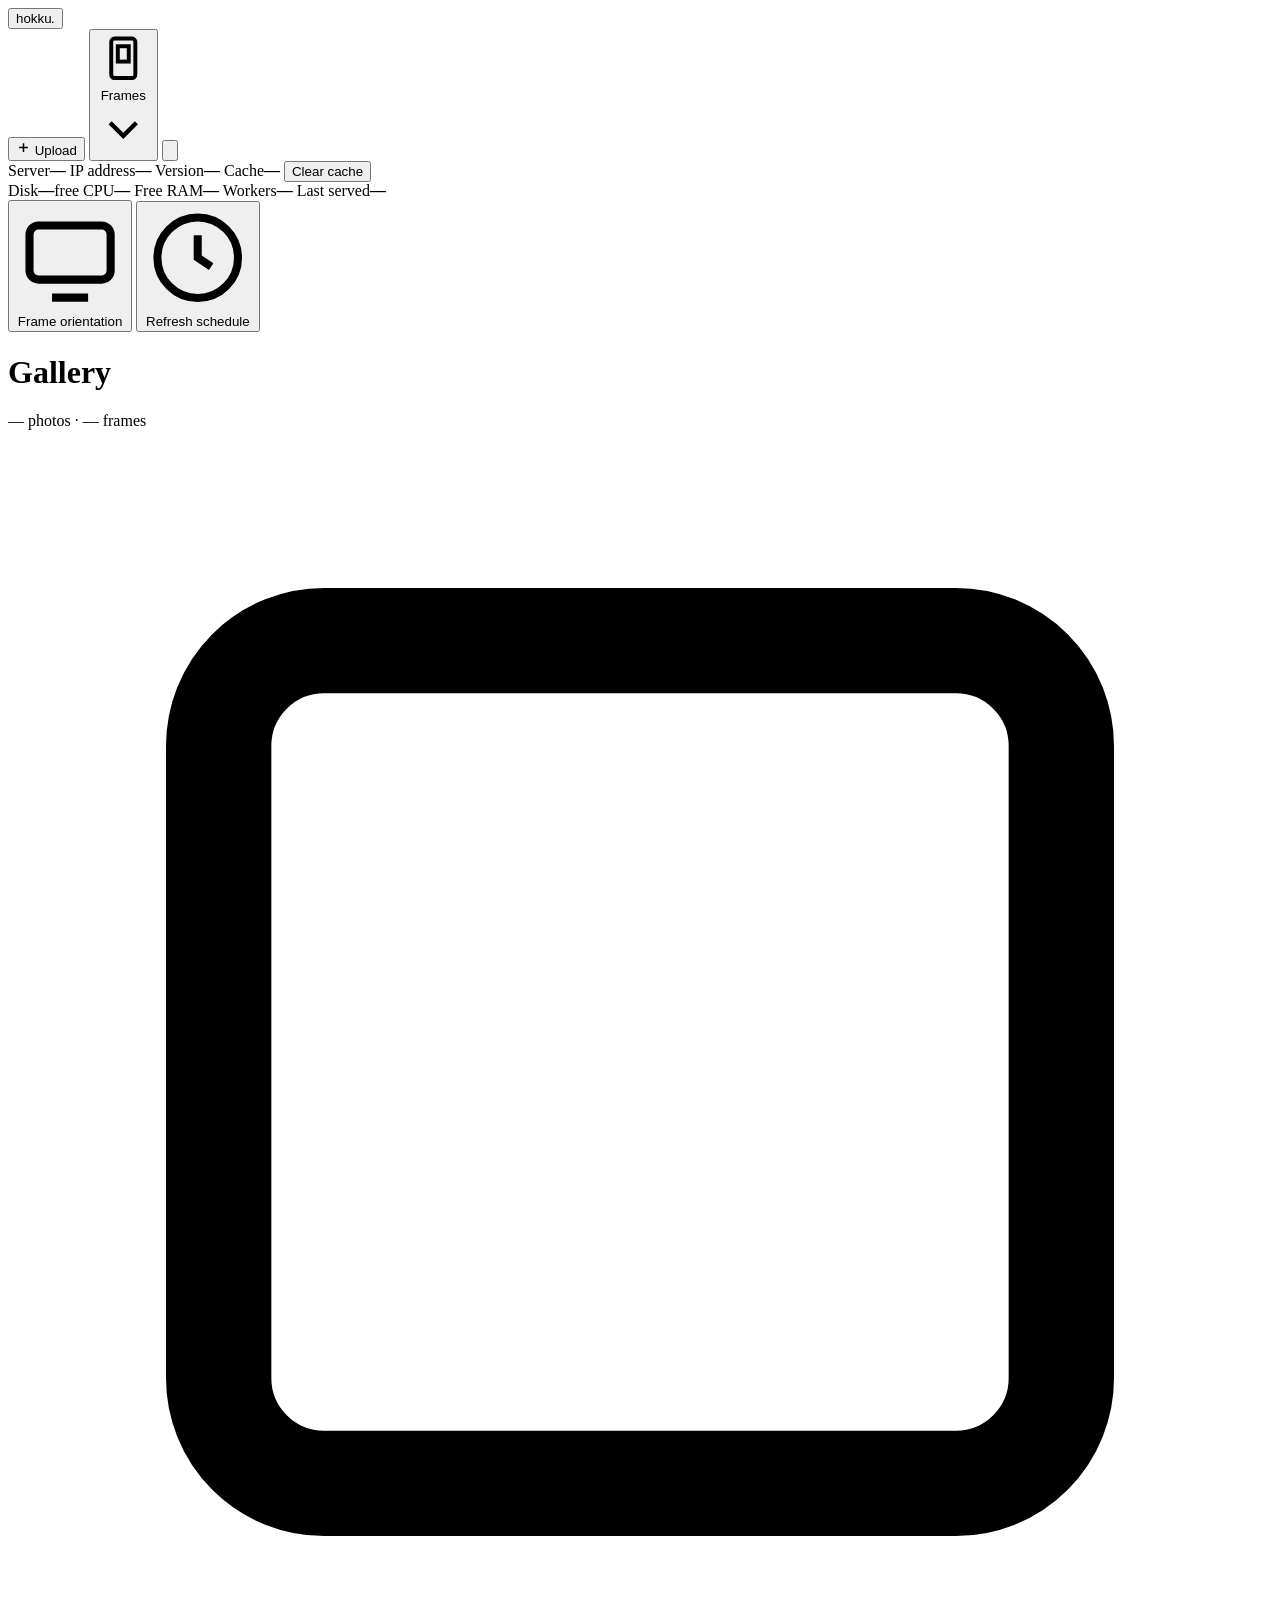
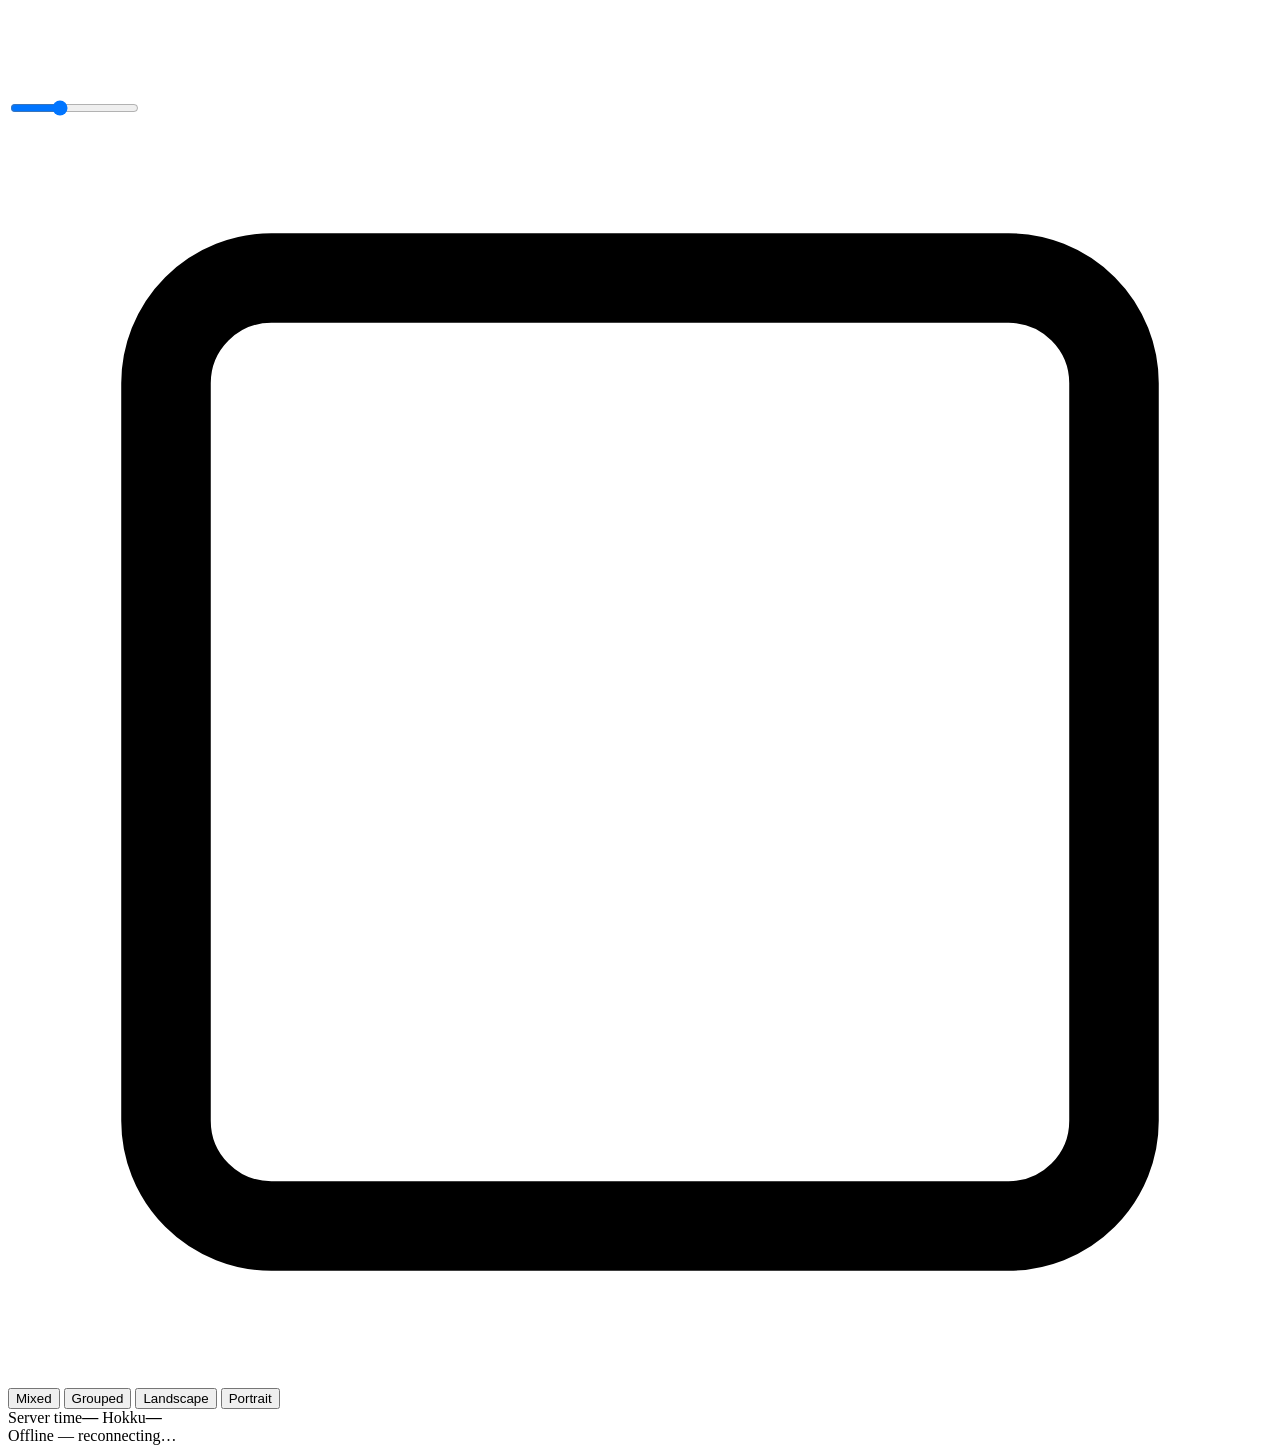
==== webserver/static/app/index.html @ 67460b88 "Frames: read-only frame preview modal (now / up next) from the drawer card + menu" ====
<!doctype html>
<!-- Hokku — new web UI (Step 2 port of Plans/prototypes/app-mockup.html).
     Served at /hokku/static/app/index.html by the existing static route; the old UI
     at /hokku/ui is untouched. No build step: vanilla ES modules + two CSS files. -->
<html lang="en">
<head>
  <meta charset="utf-8">
  <meta name="viewport" content="width=device-width, initial-scale=1">
  <title>hokku.</title>
  <link rel="icon" href="data:image/svg+xml,%3Csvg xmlns='http://www.w3.org/2000/svg' viewBox='0 0 24 24'%3E%3Crect x='6.5' y='3' width='11' height='18' rx='1.5' fill='none' stroke='%23EDEBE5' stroke-width='1.8'/%3E%3Crect x='9.5' y='6.5' width='5' height='7' fill='none' stroke='%23EDEBE5' stroke-width='1.8'/%3E%3C/svg%3E">
  <link rel="stylesheet" href="/hokku/static/app/css/tokens.css">
  <link rel="stylesheet" href="/hokku/static/app/css/app.css">
  <script type="module" src="/hokku/static/app/js/main.js"></script>
</head>
<body>

<header class="bar">
  <!-- the wordmark IS the server button: online dot + hover ring, no border -->
  <button class="word" id="brand" title="Server" aria-label="Server">
    <span class="wtext">hokku<i>.</i></span><span class="wdot" aria-hidden="true"></span>
  </button>
  <span class="sp"></span>
  <!-- header cluster order (L→R): processing tiles · Upload · Frames · Settings -->
  <div class="status-tiles" id="status-tiles" aria-live="polite"></div>
  <button class="up" id="upload-btn">
    <svg viewBox="0 0 24 24" width="15" height="15" fill="none" stroke="currentColor" stroke-width="2.4"><path d="M12 5v14M5 12h14"/></svg>
    Upload
  </button>
  <button class="frames-pill" id="fp">
    <svg class="fp-frame" viewBox="0 0 24 24" fill="none" stroke="currentColor" stroke-width="1.8" aria-hidden="true"><rect x="6.5" y="3" width="11" height="18" rx="1.5"/><rect x="9.5" y="6.5" width="5" height="7"/></svg>
    <span class="fdots" id="fdots"></span>
    <span>Frames</span>
    <span class="chev"><svg viewBox="0 0 24 24" fill="none" stroke="currentColor" stroke-width="2"><path d="M6 9l6 6 6-6"/></svg></span>
  </button>
  <button class="icon-pill" id="settings-btn" title="Settings" aria-label="Settings">
    <svg viewBox="0 0 24 24" fill="none" stroke="currentColor" stroke-width="1.8"><circle cx="12" cy="12" r="3"/><path d="M19.4 13a1.65 1.65 0 0 0 .33 1.82l.06.06a2 2 0 1 1-2.83 2.83l-.06-.06a1.65 1.65 0 0 0-1.82-.33 1.65 1.65 0 0 0-1 1.51V21a2 2 0 0 1-4 0v-.09A1.65 1.65 0 0 0 8 19.4a1.65 1.65 0 0 0-1.82.33l-.06.06a2 2 0 1 1-2.83-2.83l.06-.06a1.65 1.65 0 0 0 .33-1.82 1.65 1.65 0 0 0-1.51-1H2a2 2 0 0 1 0-4h.09A1.65 1.65 0 0 0 3.6 8a1.65 1.65 0 0 0-.33-1.82l-.06-.06a2 2 0 1 1 2.83-2.83l.06.06a1.65 1.65 0 0 0 1.82.33H8a1.65 1.65 0 0 0 1-1.51V2a2 2 0 0 1 4 0v.09a1.65 1.65 0 0 0 1 1.51 1.65 1.65 0 0 0 1.82-.33l.06-.06a2 2 0 1 1 2.83 2.83l-.06.06a1.65 1.65 0 0 0-.33 1.82V8a1.65 1.65 0 0 0 1.51 1H22a2 2 0 0 1 0 4h-.09a1.65 1.65 0 0 0-1.51 1z"/></svg>
  </button>
  <!-- native picker: on mobile this opens the OS photo library / camera options -->
  <input type="file" id="file-input" accept="image/*,.heic,.heif,.avif,.jxl" multiple hidden>
</header>

<!-- status-tile dropdown: details for the clicked tile (anchored under it) -->
<div class="status-pop" id="status-pop" hidden></div>

<!-- SERVER drawer (desktop): identity row + live system readouts -->
<div class="drawer" id="server-drawer">
  <div class="inner">
    <span class="fd"><span class="k">Server</span><b class="mono" id="svHost">—</b></span>
    <span class="fd"><span class="k">IP address</span><b class="mono" id="svIp">—</b></span>
    <span class="fd"><span class="k">Version</span><b id="svVersion">—</b><b class="mono commit" id="svCommit"></b></span>
    <span class="cache-group">
      <span class="fd"><span class="k">Cache</span><b id="svCache">—</b></span>
      <button class="ghost" id="clear-cache">Clear cache</button>
    </span>
  </div>
  <!-- live system readouts, polled from /hokku/api/status -->
  <div class="inner readouts">
    <span class="fd"><span class="k">Disk</span><b id="svDisk">—</b><span class="of">free</span></span>
    <span class="fd"><span class="k">CPU</span><b id="svCpu">—</b></span>
    <span class="fd"><span class="k">Free RAM</span><b id="svRam">—</b></span>
    <span class="fd"><span class="k">Workers</span><b id="svWorkersLive">—</b></span>
    <span class="fd"><span class="k">Last served</span><b id="svServed">—</b></span>
  </div>
</div>

<!-- FRAMES panel: one card per connected frame (thumbnail + IP + stats) -->
<div class="drawer frames-panel" id="frames-panel">
  <div class="fpanel-body">
    <div class="fcards" id="fcards"></div>
    <div class="fpanel-actions">
      <button class="ghost" id="edit-orientation">
        <svg viewBox="0 0 24 24" fill="none" stroke="currentColor" stroke-width="1.8" aria-hidden="true"><rect x="3" y="5" width="18" height="12" rx="2"/><path d="M8 21h8"/></svg>
        Frame orientation
      </button>
      <button class="ghost" id="edit-schedule">
        <svg viewBox="0 0 24 24" fill="none" stroke="currentColor" stroke-width="1.8" aria-hidden="true"><circle cx="12" cy="12" r="9"/><path d="M12 7v5l3 2"/></svg>
        Refresh schedule
      </button>
    </div>
  </div>
</div>

<main>
  <div class="head">
    <h1>Gallery</h1>
    <span class="meta" id="meta">— photos · — frames</span>
    <span class="grow"></span>
    <div class="size-ctrl" id="size-ctrl">
      <svg class="ic sm" viewBox="0 0 24 24" fill="none" stroke="currentColor" stroke-width="2"><rect x="4" y="4" width="16" height="16" rx="2"/></svg>
      <input type="range" id="size-slider" min="180" max="560" value="320" aria-label="Thumbnail size">
      <svg class="ic lg" viewBox="0 0 24 24" fill="none" stroke="currentColor" stroke-width="1.7"><rect x="3" y="3" width="18" height="18" rx="2"/></svg>
    </div>
    <div class="ftabs" id="ftabs" role="tablist" aria-label="Arrangement">
      <button data-filter="mixed" role="tab" class="on">Mixed</button>
      <button data-filter="grouped" role="tab">Grouped</button>
      <button data-filter="landscape" role="tab">Landscape</button>
      <button data-filter="portrait" role="tab">Portrait</button>
    </div>
  </div>
  <div id="gallery"></div>
</main>

<!-- slim footer: live server time + version/commit -->
<footer class="foot">
  <span class="fd"><span class="k">Server time</span><b class="mono" id="footTime">—</b></span>
  <span class="grow"></span>
  <span class="fd"><span class="k">Hokku</span><b id="footVersion">—</b><a class="mono commit" id="footCommit" target="_blank" rel="noopener" hidden></a></span>
</footer>

<!-- failed-conversions modal (opened from the dithering/failed status tile's Review action) -->
<div class="sheet-overlay" id="failed-modal" hidden>
  <div class="failed-card" role="dialog" aria-modal="true" aria-label="Failed conversions">
    <div class="fdiag-head">
      <span class="fdiag-title">Failed conversions<span class="gcount" id="failed-count"></span></span>
      <button class="detail-close" data-failed-close aria-label="Close">
        <svg viewBox="0 0 24 24" fill="none" stroke="currentColor" stroke-width="2"><path d="M6 6l12 12M18 6L6 18"/></svg>
      </button>
    </div>
    <div class="fdiag-body" id="failed-body"></div>
    <div class="set-foot">
      <button class="ghost-btn" data-failed="retry">Retry all</button>
      <button class="ghost-btn danger" data-failed="delete"><span class="lbl">Delete all</span></button>
      <span style="flex:1"></span>
      <button class="ghost-btn" data-failed-close>Close</button>
    </div>
  </div>
</div>

<!-- image detail view (tap a photo): E-ink ↔ Original, info, face overlay, actions -->
<div class="sheet-overlay" id="detail" hidden>
  <!-- no close button by design: tap the backdrop (or press Escape) to dismiss -->
  <div class="detail-card" role="dialog" aria-modal="true" aria-label="Photo detail">
    <div id="detail-body"></div>
  </div>
</div>

<!-- press-hold action sheet (touch: centered spotlight) -->
<div class="ctx-backdrop" id="ctx" hidden>
  <div id="ctx-sheet"></div>
</div>

<!-- right-click / ⋯ action menu (desktop: over the photo, dimmed backdrop) -->
<div class="anchor-scrim" id="anchor-scrim" hidden></div>
<div class="ctx-menu anchor-menu" id="anchor-menu" hidden></div>

<!-- frame ⋯ action menu (Diagnostics / Remove) -->
<div class="anchor-scrim" id="frame-scrim" hidden></div>
<div class="ctx-menu frame-menu" id="frame-menu" hidden></div>

<!-- connected-frame diagnostics modal (⋯ → View diagnostics) -->
<div class="sheet-overlay" id="frame-modal" hidden>
  <div class="fdiag-card" role="dialog" aria-modal="true" aria-label="Frame diagnostics">
    <div class="fdiag-head">
      <span class="fdiag-title"><span class="d" id="fdiag-dot"></span><span id="fdiag-name"></span><span class="fdiag-ip mono" id="fdiag-ip"></span></span>
      <button class="detail-close" data-fdiag-close aria-label="Close">
        <svg viewBox="0 0 24 24" fill="none" stroke="currentColor" stroke-width="2"><path d="M6 6l12 12M18 6L6 18"/></svg>
      </button>
    </div>
    <div class="fdiag-body" id="fdiag-body"></div>
    <div class="set-foot">
      <button class="ghost-btn danger" id="fdiag-remove"><span class="lbl">Remove frame</span></button>
      <span style="flex:1"></span>
      <button class="ghost-btn" data-fdiag-close>Close</button>
    </div>
  </div>
</div>

<!-- rename frame: sets a display name (server-side), keeping the provisioned name as the internal key -->
<div class="sheet-overlay" id="rename-modal" hidden>
  <div class="fdiag-card rn-card" role="dialog" aria-modal="true" aria-label="Rename frame">
    <div class="fdiag-head">
      <span class="fdiag-title"><span class="d" id="rn-dot"></span>Rename frame</span>
      <button class="detail-close" data-rn-close aria-label="Close">
        <svg viewBox="0 0 24 24" fill="none" stroke="currentColor" stroke-width="2"><path d="M6 6l12 12M18 6L6 18"/></svg>
      </button>
    </div>
    <div class="fdiag-body">
      <input type="text" id="rn-input" class="rn-input" maxlength="64" placeholder="Frame name" autocomplete="off" spellcheck="false" aria-label="Display name">
      <p class="rn-hint">Shown in the app only. This frame's provisioned name is <b id="rn-prov" class="mono"></b> and stays its internal ID — so renaming never breaks anything.</p>
    </div>
    <div class="set-foot">
      <button class="ghost-btn" id="rn-reset">Reset to provisioned name</button>
      <span style="flex:1"></span>
      <button class="ghost-btn" data-rn-close>Cancel</button>
      <button class="save-btn" id="rn-save">Save</button>
    </div>
  </div>
</div>

<!-- frame preview: read-only lightbox of what a frame shows now / up next (tap a card thumbnail, or ⋯ → Preview Frame) -->
<div class="sheet-overlay" id="frame-preview" hidden>
  <div class="fpv-card" role="dialog" aria-modal="true" aria-labelledby="fpv-name">
    <div class="fpv-head">
      <div class="fpv-id">
        <p class="fpv-eyebrow">As shown on</p>
        <p class="fpv-name" id="fpv-name"><span class="d" id="fpv-dot"></span><span id="fpv-nametext"></span></p>
      </div>
      <button class="detail-close" data-fpv-close aria-label="Close preview">
        <svg viewBox="0 0 24 24" fill="none" stroke="currentColor" stroke-width="2"><path d="M6 6l12 12M18 6L6 18"/></svg>
      </button>
    </div>
    <div class="fpv-toggle" role="tablist" aria-label="Which photo">
      <button class="fpv-seg" data-kind="now" role="tab"><span class="sd"></span>Now</button>
      <button class="fpv-seg" data-kind="next" role="tab"><span class="sd"></span>Up next</button>
    </div>
    <div class="fpv-stage">
      <div class="fpv-device landscape" id="fpv-device">
        <div class="fpv-screen"><img class="fpv-img" id="fpv-img" alt=""><div class="fpv-empty" id="fpv-empty" hidden></div></div>
        <span class="fpv-accent"></span>
      </div>
    </div>
    <div class="fpv-meta" id="fpv-meta"></div>
    <div class="fpv-foot">
      <button class="fpv-act skip" id="fpv-skip" hidden>
        <svg viewBox="0 0 24 24" fill="none" stroke="currentColor" stroke-width="2"><path d="M5 5v14l9-7z"/><path d="M18 5v14"/></svg>
        Skip up next
      </button>
      <button class="fpv-act" id="fpv-lib">
        <svg viewBox="0 0 24 24" fill="none" stroke="currentColor" stroke-width="1.9"><rect x="3" y="3" width="7" height="7" rx="1.4"/><rect x="14" y="3" width="7" height="7" rx="1.4"/><rect x="3" y="14" width="7" height="7" rx="1.4"/><rect x="14" y="14" width="7" height="7" rx="1.4"/></svg>
        See photo in library
      </button>
    </div>
  </div>
</div>

<!-- server info as a clean modal on MOBILE (the desktop drawer reads jumbled at phone width) -->
<div class="sheet-overlay" id="server-modal" hidden>
  <div class="fdiag-card" role="dialog" aria-modal="true" aria-label="Server info">
    <div class="fdiag-head">
      <span class="fdiag-title"><span class="sdot" aria-hidden="true"></span><span id="server-modal-host">hokku</span></span>
      <button class="detail-close" data-server-close aria-label="Close">
        <svg viewBox="0 0 24 24" fill="none" stroke="currentColor" stroke-width="2"><path d="M6 6l12 12M18 6L6 18"/></svg>
      </button>
    </div>
    <div class="fdiag-body" id="server-modal-body"></div>
    <div class="set-foot">
      <button class="ghost-btn danger" id="smClear"><span class="lbl">Clear cache</span></button>
      <span style="flex:1"></span>
      <button class="ghost-btn" data-server-close>Close</button>
    </div>
  </div>
</div>

<!-- single tabbed settings modal (opened by the gear button) -->
<div class="sheet-overlay" id="settings-modal" hidden>
  <div class="set-card" role="dialog" aria-modal="true" aria-label="Settings">
    <div class="set-head">
      <button class="set-back" id="set-back" aria-label="Back to settings" hidden>
        <svg viewBox="0 0 24 24" fill="none" stroke="currentColor" stroke-width="2.2"><path d="M15 5l-7 7 7 7"/></svg>
      </button>
      <h2 id="set-title">Settings</h2>
      <span class="sp"></span>
      <button class="detail-close" data-set-close aria-label="Close">
        <svg viewBox="0 0 24 24" fill="none" stroke="currentColor" stroke-width="2"><path d="M6 6l12 12M18 6L6 18"/></svg>
      </button>
    </div>
    <div class="set-main">
      <nav class="set-nav" id="set-nav" role="tablist"></nav>
      <div class="set-body" id="set-body"></div>
    </div>
    <div class="set-foot">
      <button class="ghost-btn" data-set-close>Cancel</button>
      <button class="save-btn" id="set-save">Save</button>
    </div>
  </div>
</div>

<!-- custom dither pipeline editor (opened by a "Custom…" button in Settings; desktop-only) -->
<div class="sheet-overlay" id="dither-modal" hidden>
  <div class="dither-card" role="dialog" aria-modal="true" aria-label="Custom dither pipeline">
    <div class="set-head">
      <h2 id="dither-title">Custom dither</h2>
      <span class="sp"></span>
      <button class="detail-close" data-dither-close aria-label="Close">
        <svg viewBox="0 0 24 24" fill="none" stroke="currentColor" stroke-width="2"><path d="M6 6l12 12M18 6L6 18"/></svg>
      </button>
    </div>
    <div class="dither-main">
      <nav class="dcats" id="dcats" role="tablist" aria-label="Pipeline stages"></nav>
      <div class="dcontrols" id="dcontrols"></div>
      <div class="dpreview">
        <div class="dprev-lab">Live preview</div>
        <div class="dprev-stage" id="dprev-stage"><span class="dprev-wrap"><img id="dprev-img" alt="Dither preview"><div class="dprev-faces" id="dprev-faces" hidden></div></span></div>
        <div class="dprev-pick" id="dprev-pick" aria-label="Preview photo"></div>
      </div>
    </div>
    <div class="set-foot">
      <button class="ghost-btn" id="dither-reset">Reset to preset</button>
      <span style="flex:1"></span>
      <button class="ghost-btn" data-dither-close>Cancel</button>
      <button class="save-btn" id="dither-save">Use these settings</button>
    </div>
  </div>
</div>

<!-- E1003 mono tone editor — same live-preview shell as the dither editor, but the
     preview is the real 16-level panel render (POST /dither/preview_mono). -->
<div class="sheet-overlay" id="mono-modal" hidden>
  <div class="dither-card" role="dialog" aria-modal="true" aria-label="E1003 mono tone editor">
    <div class="set-head">
      <h2 id="mono-title">Tone Preset Editor — Custom E1003 Profile</h2>
      <span class="sp"></span>
      <button class="detail-close" data-mono-close aria-label="Close">
        <svg viewBox="0 0 24 24" fill="none" stroke="currentColor" stroke-width="2"><path d="M6 6l12 12M18 6L6 18"/></svg>
      </button>
    </div>
    <div class="dither-main">
      <div class="dcontrols mono-controls" id="mocontrols"></div>
      <div class="dpreview">
        <div class="dprev-lab">Live panel preview <span class="mono-prev-note">· press &amp; hold to compare with pre-edit</span></div>
        <div class="dprev-stage" id="moprev-stage"><span class="dprev-wrap"><img id="moprev-img" alt="Mono panel preview"><img id="moprev-before" alt="Pre-edit preview"></span></div>
        <div class="dprev-pick" id="moprev-pick" aria-label="Preview photo"></div>
      </div>
    </div>
    <div class="set-foot">
      <button class="ghost-btn" id="mono-reset">Reset to saved</button>
      <span style="flex:1"></span>
      <button class="ghost-btn" data-mono-close>Cancel</button>
      <button class="save-btn" id="mono-save">Use these settings</button>
    </div>
  </div>
</div>

<!-- desktop drag-and-drop overlay -->
<div class="drop-overlay" id="drop-overlay" hidden>
  <div class="drop-card">
    <svg viewBox="0 0 24 24" fill="none" stroke="currentColor" stroke-width="1.6"><path d="M12 16V4M7 9l5-5 5 5"/><path d="M4 15v3a2 2 0 0 0 2 2h12a2 2 0 0 0 2-2v-3"/></svg>
    <p>Drop photos to upload</p>
    <span>JPEG · HEIC · PNG · WEBP · AVIF · JXL</span>
  </div>
</div>

<!-- per-image photo editor (#pedit-*): crop + per-image dithering. Opened from a
     photo's "Edit photo…" action and from single-photo "Upload & edit". The iOS-Photos
     crop engine is client-side; the dithered preview is the real server render
     (POST /dither/preview). Engine + wiring: js/editor.js. -->
<div class="sheet-overlay" id="pedit-overlay" hidden>
  <div class="pedit-card" id="pedit-card" role="dialog" aria-modal="true" aria-label="Edit photo">
    <div class="m-head">
      <!-- desktop: EDIT centered + Cancel · Submit right; ••• moves onto the panel badge.
           mobile: no EDIT title, ••• · Cancel · Submit toolbar. See @media + editor.js. -->
      <span class="ed-title">Edit</span>
      <div class="m-toolbar">
        <button id="edMore" class="more-btn ed-more" aria-label="More">•••</button>
        <div class="hr">
          <button id="edCancel">Cancel</button>
          <button class="submit" id="edSubmit">Submit</button>
        </div>
      </div>
    </div>
    <div class="more-menu" id="moreMenu" hidden>
      <!-- Colour (Spectra 6) preset section — shown while editing the Color appearance -->
      <div class="mm-grp" id="mmColorGrp">
        <div class="mm-sec">Pipeline preset</div>
        <button class="mm-item" data-preset="floyd_steinberg_hue_aware">Default</button>
        <button class="mm-item" data-preset="atkinson_hue_aware">Face</button>
        <button class="mm-item" data-preset="floyd_steinberg_bw">B&amp;W</button>
        <div class="mm-div"></div>
        <button class="mm-item" id="mmAuto">↺ Auto (best-guess)</button>
        <button class="mm-item" id="mmReset">Reset all</button>
      </div>
      <!-- E1003 mono tone-preset section — shown while editing the E1003 Mono appearance.
           Presets stamp their dtcore knob values into the editable Custom controls. -->
      <div class="mm-grp" id="mmMonoGrp" hidden>
        <div class="mm-sec">Tone preset</div>
        <button class="mm-item" data-mono-preset="bw_contrast">B&amp;W Contrast</button>
        <button class="mm-item" data-mono-preset="faithful">Faithful (approx.)</button>
        <div class="mm-div"></div>
        <button class="mm-item" id="mmMonoReset">↺ Reset to defaults</button>
      </div>
    </div>
    <!-- "Editing for" appearance switch (Color · Spectra 6 / E1003 Mono). Shown only
         when a mono panel is registered; the mono preview renders grayscale = the mode
         signal. Each appearance stores its own values (colour = edit_image_config,
         mono = edit_mono). Wired in editor.js. -->
    <div class="ed-appearance" id="edAppearance" hidden>
      <span class="app-lab">Editing for</span>
      <div class="app-seg" id="appSeg" role="group" aria-label="Editing for">
        <button data-app="color" aria-pressed="true">Color · Spectra&nbsp;6</button>
        <button data-app="mono" aria-pressed="false">E1003 Mono</button>
      </div>
    </div>
    <!-- classifier auto-decision: which pipeline the server picked (B&W / Face / Default),
         so the starting point is visible. Set by editor.js from suggested_config. -->
    <div class="ed-subbar" id="edClassifier" hidden></div>
    <div class="m-body">
      <div class="ed-stage" id="edStage">
        <canvas id="cropCanvas"></canvas>
        <canvas id="cropOverlay"></canvas>
        <!-- dither preview: server-rendered PNG matted like a framed print (replaces the
             mockup's client-dithered #dithCanvas — the client render ignored the LUT) -->
        <div class="pedit-dith-wrap" id="peditDithWrap" hidden><img id="peditDith" alt="Dithered preview"><img id="peditDithBefore" alt="Original (before dithering)"></div>
        <div class="render-chip" id="renderChip"><span class="rspin"></span>rendering…</div>
      </div>
      <div class="m-panel" id="mPanel">
        <div class="m-panel-inner">
          <!-- desktop: classifier/preset badge + the ••• preset menu that controls it -->
          <div class="ed-badge-row">
            <div class="ed-panel-badge" id="edClassifierPanel" hidden></div>
            <button id="edMorePanel" class="more-btn ed-more" aria-label="Preset menu">•••</button>
          </div>
          <div class="adj-grabber" id="binGrabber" aria-label="Hide controls"><span></span></div>
          <div class="p-title" id="pTitle"><span id="pTitleText">Tonal</span>
            <button class="pt-reset" id="pReset">Reset group</button></div>
          <div class="crop-panel" id="cropPanel" hidden>
            <!-- This photo carries a SAVED manual crop override (shown only when it does,
                 in the Color appearance). "Reset to frame default" clears edit_crop so the
                 photo reverts to the frame's automatic framing. -->
            <div class="mono-crop-chip savedcrop-chip" id="savedCropChip" hidden>
              <span class="mcc-state">Custom crop</span>
              <button class="mcc-action" id="savedCropReset">↺ Reset to frame default</button>
            </div>
            <!-- E1003 mono crop follow/fork state (shown only in the Mono appearance) -->
            <div class="mono-crop-chip" id="monoCropChip" hidden>
              <span class="mcc-state" id="mccState"></span>
              <button class="mcc-action" id="mccAction"></button>
            </div>
            <div class="cp-block">
              <span class="cp-lab">Aspect</span>
              <div class="aspect-seg" role="group" aria-label="Crop aspect">
                <button id="aspH" aria-pressed="true">Horizontal 4:3</button>
                <button id="aspV" aria-pressed="false">Vertical 3:4</button>
              </div>
            </div>
            <div class="cp-block">
              <span class="cp-lab">Rotate</span>
              <div class="rot-row">
                <button class="rot-btn" id="rotL" title="Rotate left"><svg viewBox="0 0 24 24"><path d="M3 12a9 9 0 1 0 3-6.7"/><path d="M3 4v4h4"/></svg></button>
                <button class="rot-btn" id="rotR" title="Rotate right"><svg viewBox="0 0 24 24"><path d="M21 12a9 9 0 1 1-3-6.7"/><path d="M21 4v4h-4"/></svg></button>
              </div>
            </div>
            <div class="cp-block">
              <span class="cp-lab">Zoom</span>
              <div class="crop-zoom">
                <svg viewBox="0 0 24 24" aria-hidden="true"><circle cx="11" cy="11" r="7"/><path d="M21 21l-4.3-4.3M8 11h6M11 8v6"/></svg>
                <input type="range" id="zoomSlider" min="1" max="5" step="0.01" value="1" aria-label="Zoom photo">
              </div>
            </div>
          </div>
          <div id="groupPanel"></div>
        </div>
      </div>
      <!-- touch-shell crop controls: one row above the toolbar -->
      <div class="crop-dock" id="cropDock" hidden>
        <div class="crop-tools">
          <button class="rot-btn" id="rotL2" title="Rotate left"><svg viewBox="0 0 24 24"><path d="M3 12a9 9 0 1 0 3-6.7"/><path d="M3 4v4h4"/></svg></button>
          <button class="rot-btn asp-toggle" id="aspToggle" aria-label="Toggle crop orientation">
            <!-- neither icon carries a static `hidden`: syncAspectUI() sets it, and a static
                 hidden here would be pinned by `.pedit-card [hidden]{display:none!important}`
                 so JS could never re-show it. -->
            <svg id="aspIcoH" viewBox="0 0 24 24"><rect x="3.5" y="6" width="17" height="12" rx="2"/></svg>
            <svg id="aspIcoV" viewBox="0 0 24 24"><rect x="6" y="3.5" width="12" height="17" rx="2"/></svg>
          </button>
          <button class="rot-btn" id="rotR2" title="Rotate right"><svg viewBox="0 0 24 24"><path d="M21 12a9 9 0 1 1-3-6.7"/><path d="M21 4v4h-4"/></svg></button>
        </div>
        <div class="crop-zoom">
          <svg viewBox="0 0 24 24" aria-hidden="true"><circle cx="11" cy="11" r="7"/><path d="M21 21l-4.3-4.3M8 11h6M11 8v6"/></svg>
          <input type="range" id="zoomSlider2" min="1" max="5" step="0.01" value="1" aria-label="Zoom photo">
        </div>
      </div>
      <div class="m-rail" id="toolRail"></div>
    </div>
  </div>
</div>

<div class="toast" id="toast" role="status" aria-live="polite" hidden></div>

<!-- offline indicator: fixed pill (does not push content); the wordmark dot also goes amber -->
<div class="offline-pill" id="offline-pill" role="status" aria-live="polite" aria-hidden="true">
  <span class="d"></span><span>Offline — reconnecting…</span>
</div>

</body>
</html>
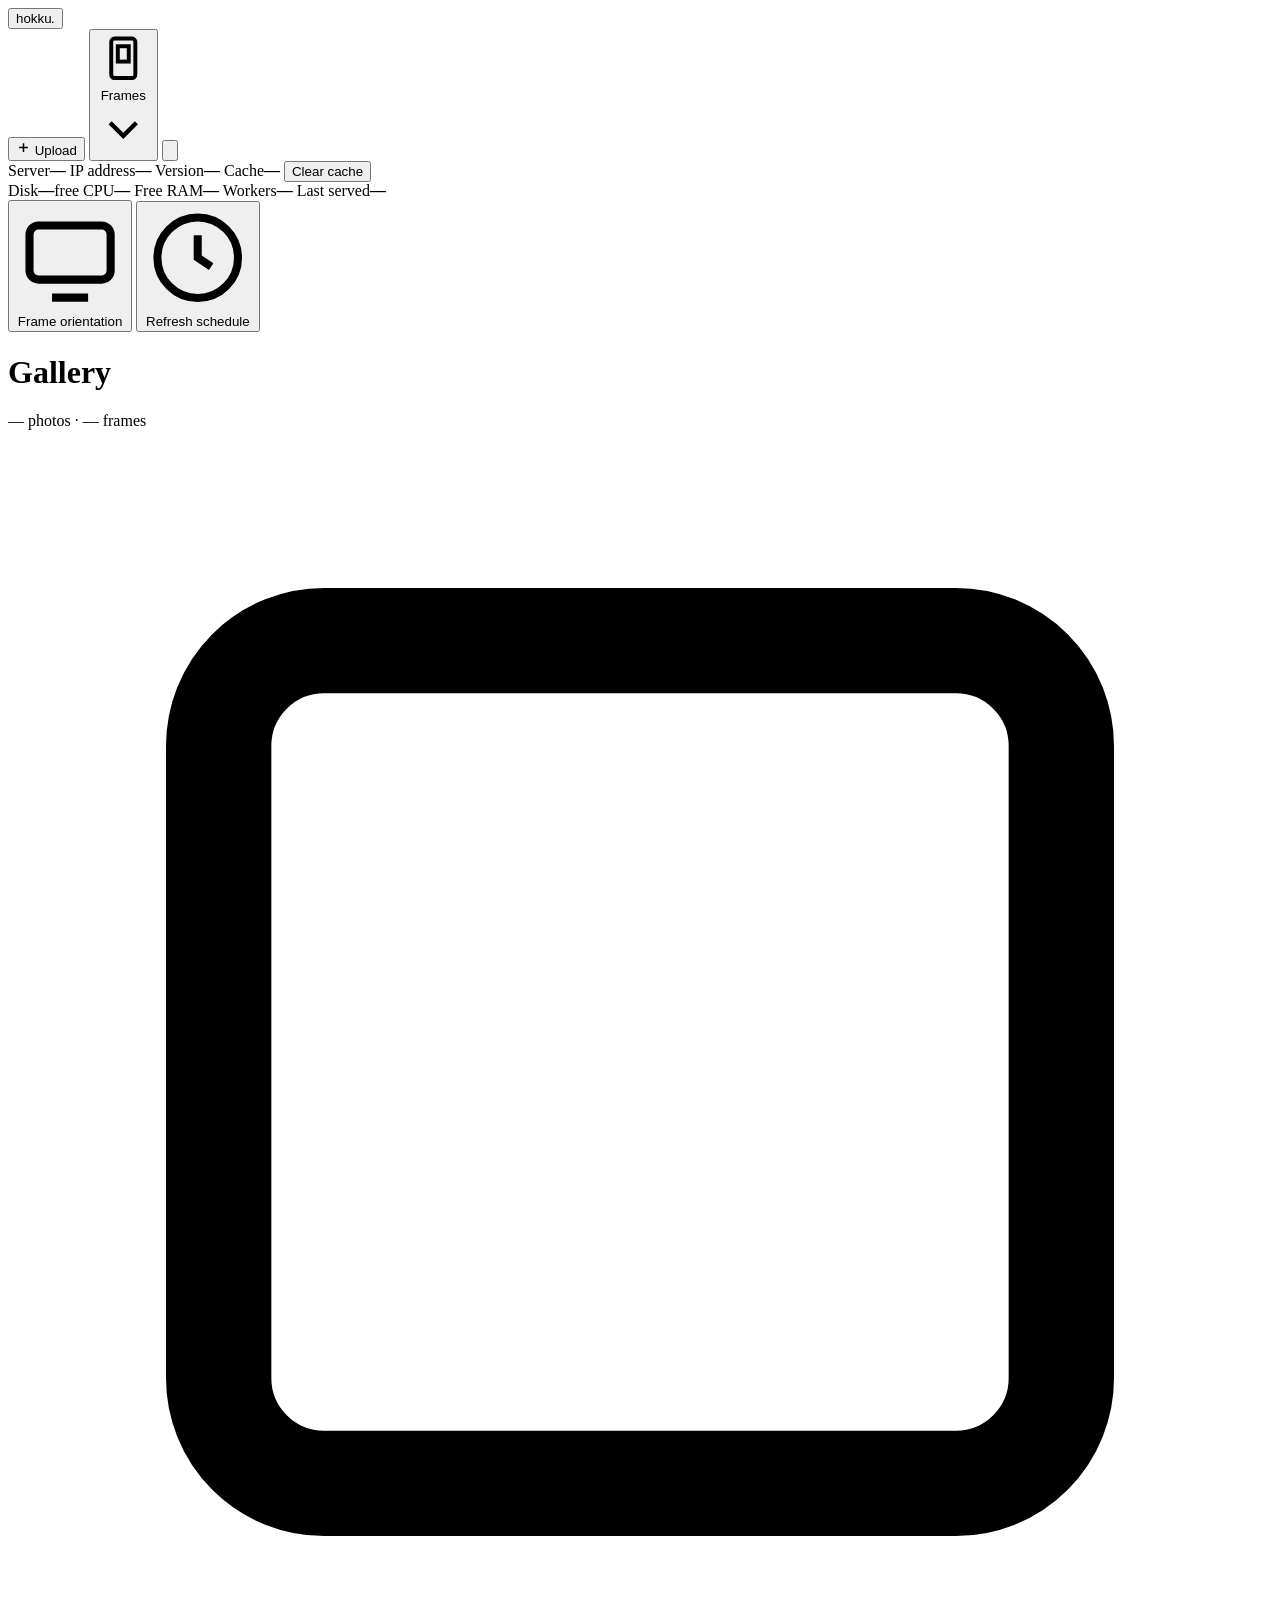
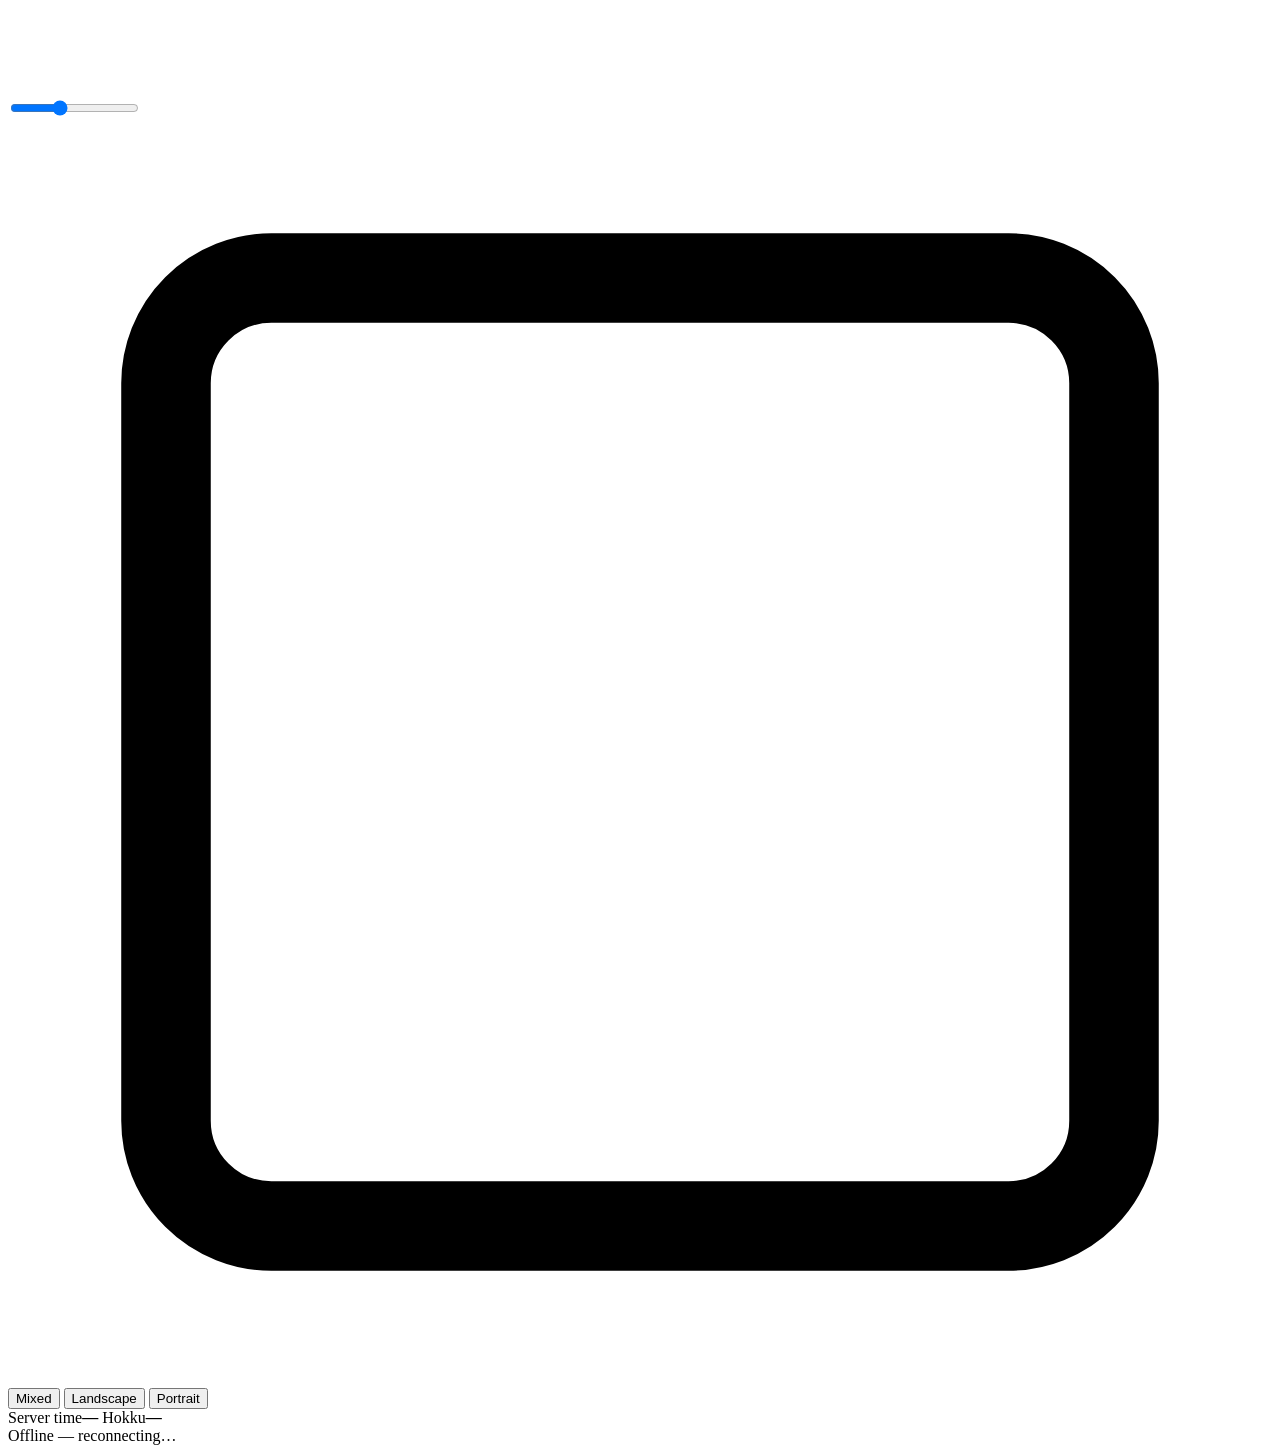
==== commit 1d903ef1: "Gallery: Sort and Show controls for finding photos in a big library A growing library had no way to " ====
--- a/webserver/static/app/index.html
+++ b/webserver/static/app/index.html
@@ -85,16 +85,37 @@
     <h1>Gallery</h1>
     <span class="meta" id="meta">— photos · — frames</span>
     <span class="grow"></span>
-    <div class="size-ctrl" id="size-ctrl">
-      <svg class="ic sm" viewBox="0 0 24 24" fill="none" stroke="currentColor" stroke-width="2"><rect x="4" y="4" width="16" height="16" rx="2"/></svg>
-      <input type="range" id="size-slider" min="180" max="560" value="320" aria-label="Thumbnail size">
-      <svg class="ic lg" viewBox="0 0 24 24" fill="none" stroke="currentColor" stroke-width="1.7"><rect x="3" y="3" width="18" height="18" rx="2"/></svg>
-    </div>
-    <div class="ftabs" id="ftabs" role="tablist" aria-label="Arrangement">
-      <button data-filter="mixed" role="tab" class="on">Mixed</button>
-      <button data-filter="grouped" role="tab">Grouped</button>
-      <button data-filter="landscape" role="tab">Landscape</button>
-      <button data-filter="portrait" role="tab">Portrait</button>
+    <!-- The finding controls. Each is its own instrument, so they get more air between them
+         than .head's own column gap gives. Sort + Show are hidden on a small library
+         (gallery.js FIND_MIN) — with 20 photos they can only tell you things you can see. -->
+    <div class="controls">
+      <div class="size-ctrl" id="size-ctrl">
+        <svg class="ic sm" viewBox="0 0 24 24" fill="none" stroke="currentColor" stroke-width="2"><rect x="4" y="4" width="16" height="16" rx="2"/></svg>
+        <input type="range" id="size-slider" min="180" max="560" value="320" aria-label="Thumbnail size">
+        <svg class="ic lg" viewBox="0 0 24 24" fill="none" stroke="currentColor" stroke-width="1.7"><rect x="3" y="3" width="18" height="18" rx="2"/></svg>
+      </div>
+      <div class="selwrap" id="sortwrap" hidden>
+        <label for="sortsel">Sort</label>
+        <select class="gsel" id="sortsel">
+          <option value="added_desc">Newest added</option>
+          <option value="added_asc">Oldest added</option>
+          <option value="unseen">Longest unseen</option>
+          <option value="recent">Recently shown</option>
+          <option value="name_asc">Name A–Z</option>
+          <option value="name_desc">Name Z–A</option>
+        </select>
+      </div>
+      <div class="ftabs" id="ktabs" role="group" aria-label="Photo kind" hidden>
+        <button data-kind="all" class="on" aria-pressed="true">All</button>
+        <button data-kind="bw" aria-pressed="false">B&amp;W</button>
+        <button data-kind="people" aria-pressed="false">People</button>
+        <button data-kind="nopeople" aria-pressed="false">Non-People</button>
+      </div>
+      <div class="ftabs" id="ftabs" role="group" aria-label="Shape">
+        <button data-filter="mixed" class="on" aria-pressed="true">Mixed</button>
+        <button data-filter="landscape" aria-pressed="false">Landscape</button>
+        <button data-filter="portrait" aria-pressed="false">Portrait</button>
+      </div>
     </div>
   </div>
   <div id="gallery"></div>
@@ -129,6 +150,13 @@
 <!-- image detail view (tap a photo): E-ink ↔ Original, info, face overlay, actions -->
 <div class="sheet-overlay" id="detail" hidden>
   <!-- no close button by design: tap the backdrop (or press Escape) to dismiss -->
+  <!-- prev/next chevrons flank the card (desktop); they mirror the ← / → keys, disabled at the ends -->
+  <button class="detail-nav prev" data-nav="prev" aria-label="Previous photo" data-tip="Previous photo  (←)" hidden>
+    <svg viewBox="0 0 24 24" fill="none" stroke="currentColor" stroke-width="2" stroke-linecap="round" stroke-linejoin="round" aria-hidden="true"><polyline points="15 18 9 12 15 6"/></svg>
+  </button>
+  <button class="detail-nav next" data-nav="next" aria-label="Next photo" data-tip="Next photo  (→)" hidden>
+    <svg viewBox="0 0 24 24" fill="none" stroke="currentColor" stroke-width="2" stroke-linecap="round" stroke-linejoin="round" aria-hidden="true"><polyline points="9 18 15 12 9 6"/></svg>
+  </button>
   <div class="detail-card" role="dialog" aria-modal="true" aria-label="Photo detail">
     <div id="detail-body"></div>
   </div>
